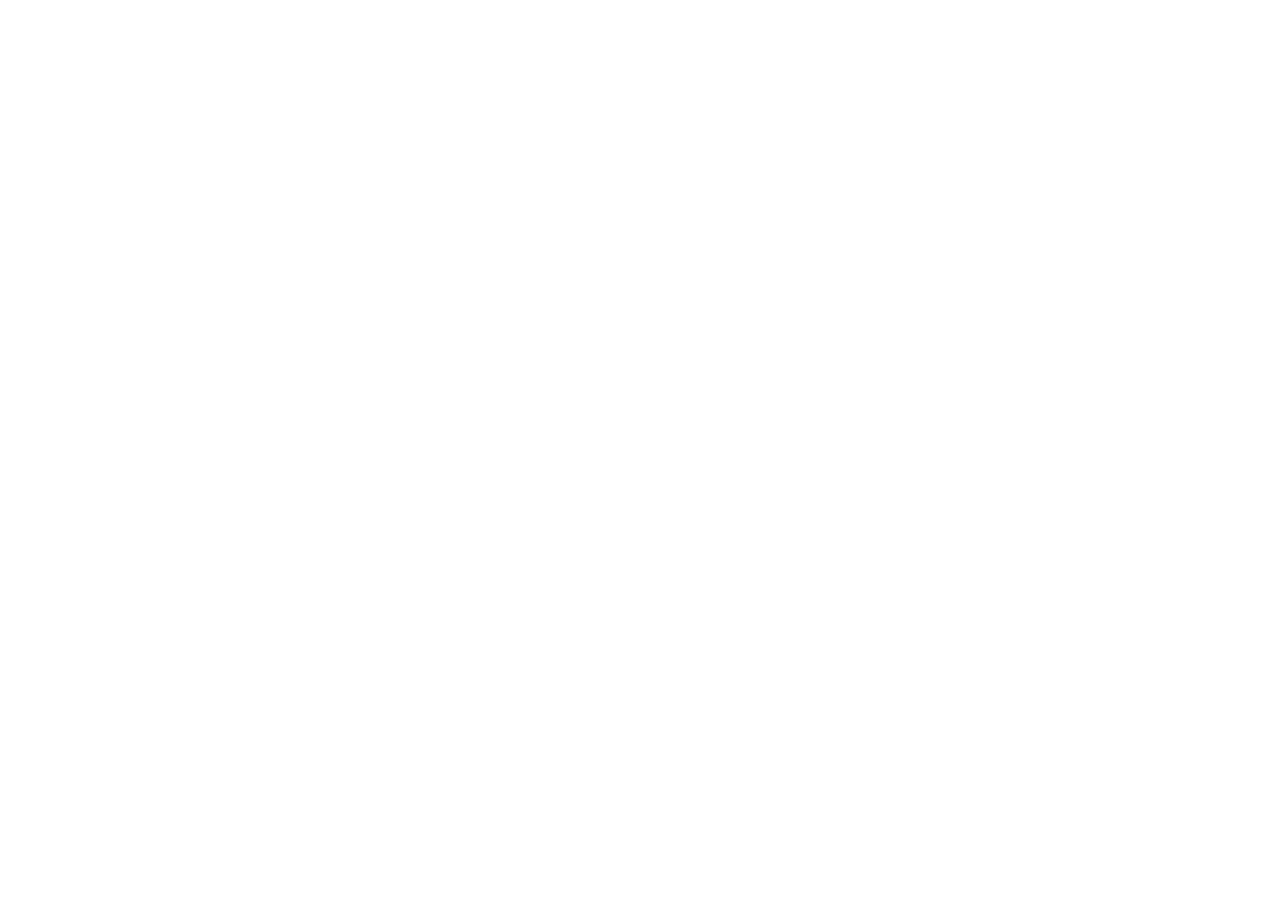
==== test-mf.html @ c41e7854 "pries bandomaji varianta test-mf" ====
<!DOCTYPE html>
<html lang="en">

<head>
    <meta charset="UTF-8">
    <meta http-equiv="X-UA-Compatible" content="IE=edge">
    <meta name="viewport" content="width=device-width, initial-scale=1.0">
    <link rel="stylesheet" href="https://cdnjs.cloudflare.com/ajax/libs/normalize/8.0.1/normalize.min.css" integrity="sha512-NhSC1YmyruXifcj/KFRWoC561YpHpc5Jtzgvbuzx5VozKpWvQ+4nXhPdFgmx8xqexRcpAglTj9sIBWINXa8x5w==" crossorigin="anonymous" referrerpolicy="no-referrer"
    />
    <link rel="stylesheet" href="./css/test-mf.css">

    <title>Document</title>
</head>

<body>
    <script src="https://ajax.googleapis.com/ajax/libs/jquery/3.4.1/jquery.min.js"></script>
    <script src="./js/main.js"></script>

</body>

</html>
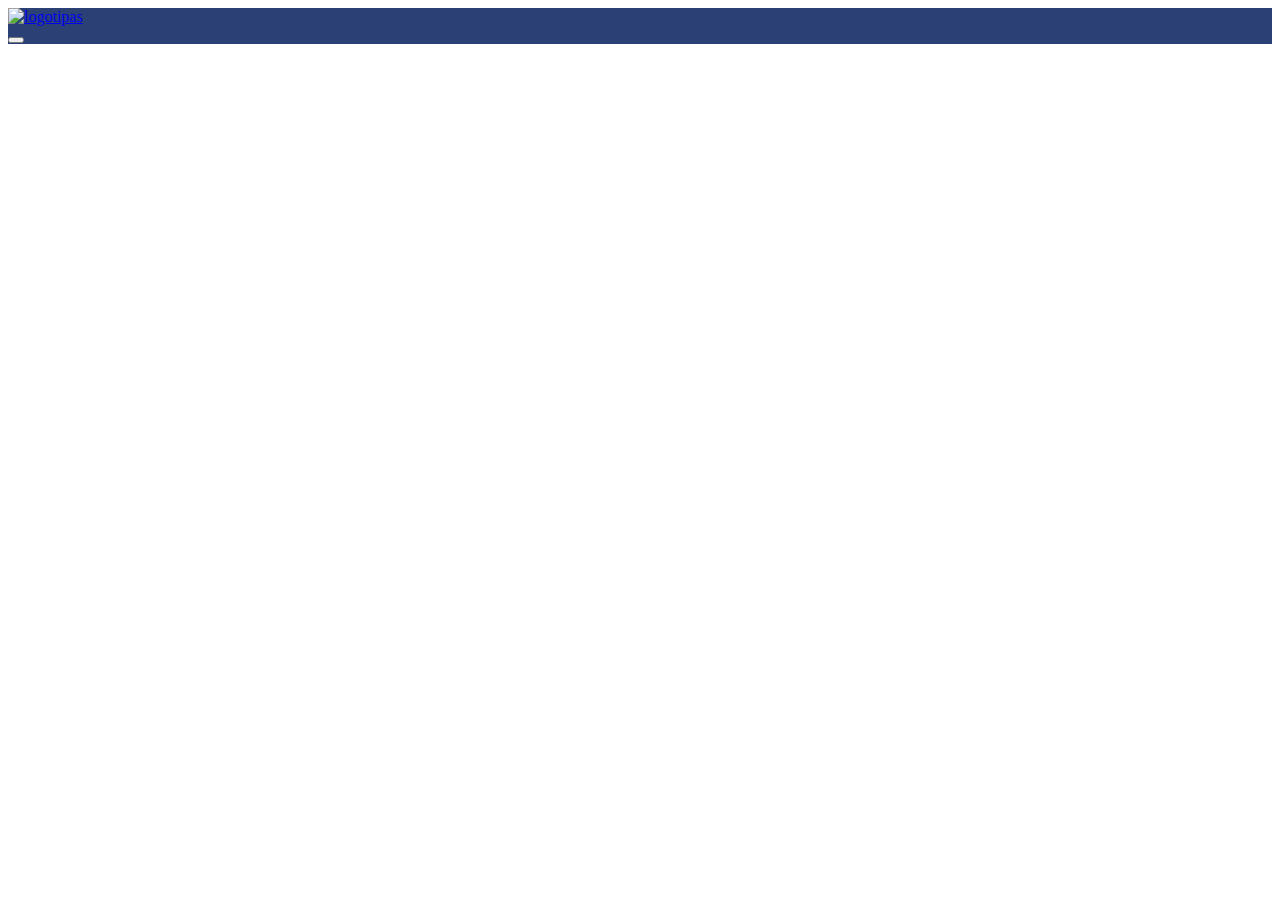
==== commit 2ecdd50b: "test rus" ====
--- a/test-mf.html
+++ b/test-mf.html
@@ -7,12 +7,30 @@
     <meta name="viewport" content="width=device-width, initial-scale=1.0">
     <link rel="stylesheet" href="https://cdnjs.cloudflare.com/ajax/libs/normalize/8.0.1/normalize.min.css" integrity="sha512-NhSC1YmyruXifcj/KFRWoC561YpHpc5Jtzgvbuzx5VozKpWvQ+4nXhPdFgmx8xqexRcpAglTj9sIBWINXa8x5w==" crossorigin="anonymous" referrerpolicy="no-referrer"
     />
-    <link rel="stylesheet" href="./css/test-mf.css">
+    <link rel="stylesheet" href="./css/style.css">
 
     <title>Document</title>
 </head>
 
 <body>
+    <header class="header">
+        <div class="container">
+            <div class="header__inner">
+                <div class="logo">
+                    <a class="logo__link" href="#">
+                        <img src="image/logo.png" alt="logotipas">
+                    </a>
+                </div>
+                <nav class="menu">
+                    <button class="menu__btn"></button>
+                </nav>
+            </div>
+        </div>
+    </header>
+
+
+
+
     <script src="https://ajax.googleapis.com/ajax/libs/jquery/3.4.1/jquery.min.js"></script>
     <script src="./js/main.js"></script>
 
--- a/css/style.css
+++ b/css/style.css
@@ -0,0 +1,18 @@
+html {
+  box-sizing: border-box;
+}
+
+*,
+*::after,
+*::before {
+  box-sizing: inherit;
+}
+
+body {
+  min-width: 320px;
+  overflow-x: hidden;
+}
+
+.header {
+  background-color: #2B4074;
+}/*# sourceMappingURL=style.css.map */